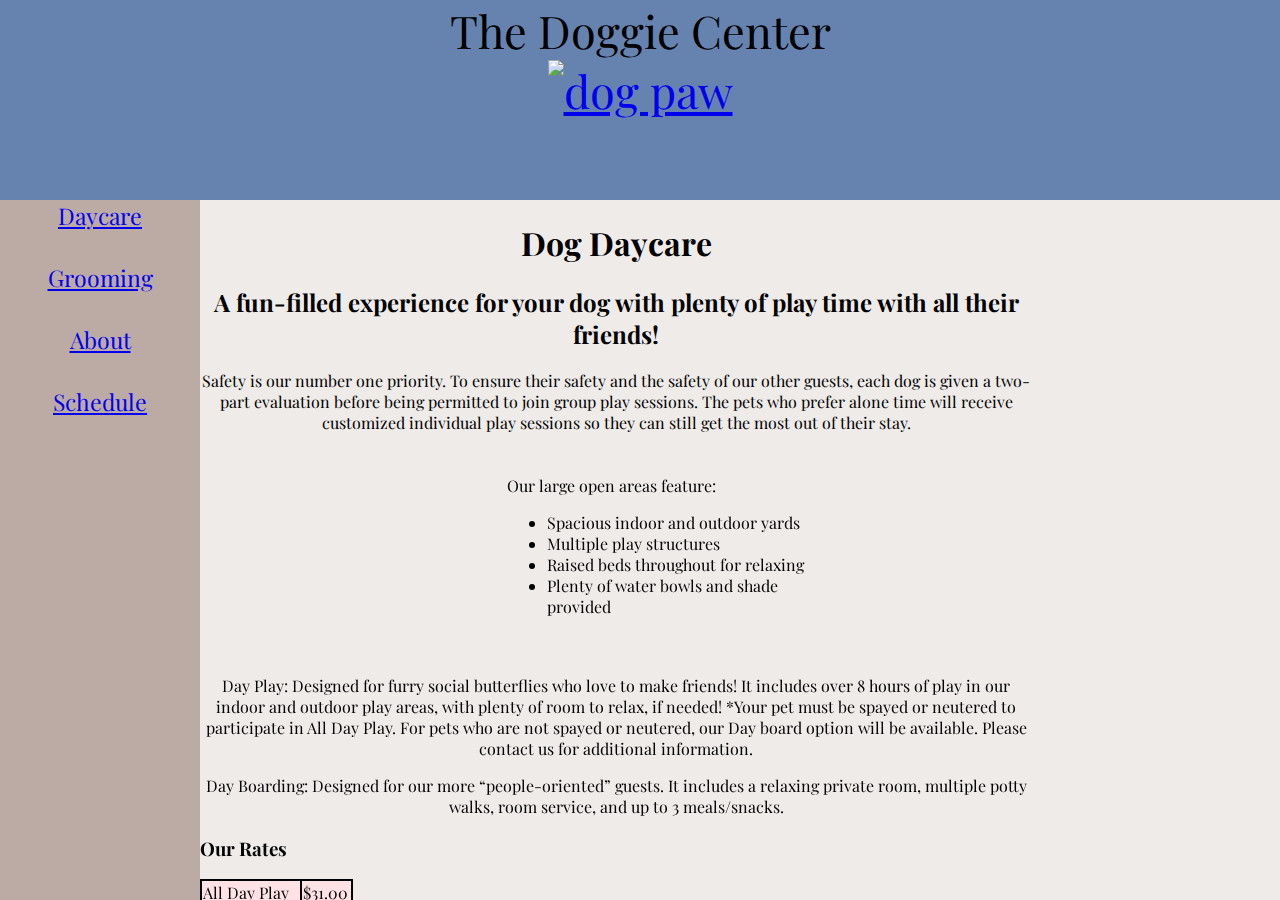
==== m1.html @ ff5be316 "Add files via upload" ====
<!--Amelia Farrand. December 14, 2023-->
<!DOCTYPE html> 
<html>
	<head>
		<title>Lab Two</title>
		<meta charset="utf-8">
		<link rel="stylesheet" href="style2.css"/>
		<link rel="preconnect" href="https://fonts.googleapis.com">
		<link rel="preconnect" href="https://fonts.gstatic.com" crossorigin>
		<link href="https://fonts.googleapis.com/css2?family=Playfair+Display&display=swap" rel="stylesheet">
	</head>
	<body>
		<header>
			The Doggie Center 
			<br>
			<a href="lab2.html"><img src="images2/paw.webp" alt="dog paw" width="150" height="150"/>
		</header>
		<aside>
			<nav class="center">
				<div><a href="m1.html">Daycare</a></div>
				<br>
				<div><a href="m2.html">Grooming</a></div>
				<br>
				<div><a href="m3.html">About</a></div>
				<br>
				<div><a href="m4.html">Schedule</a></div>
			</nav>
		</aside>
		<main>
			<h1 class="heading">Dog Daycare</h1>
			<h2 class="heading">A fun-filled experience for your dog with plenty of play time with 
			all their friends!</h2>
				<div class="limit">
					<p>Safety is our number one priority. To ensure their safety and the safety of 
					our other guests, each dog is given a two-part evaluation before being permitted 
					to join group play sessions. The pets who prefer alone time will receive customized
					individual play sessions so they can still get the most out of their stay.</p> 
				</div>
			<table>
				<tr>
					<td><iframe width="250" height="200" src="https://www.youtube.com/embed/uON_08RFCyE?si=rDscwmgYH3CT24Cs" title="YouTube video player" frameborder="0" allow="accelerometer; autoplay; clipboard-write; encrypted-media; gyroscope; picture-in-picture; web-share" allowfullscreen></iframe></td>
					<td>Our large open areas feature:
						<ul>
							<li>Spacious indoor and outdoor yards</li>
							<li>Multiple play structures</li>
							<li>Raised beds throughout for relaxing</li>
							<li>Plenty of water bowls and shade provided</li>
						</ul></td>
				</tr>
			</table>
				<div class="limit">
					<p>Day Play: Designed for furry social butterflies who love to make friends! It includes over 8 
					hours of play in our indoor and outdoor play areas, with plenty of room to relax, if needed!
					*Your pet must be spayed or neutered to participate in All Day Play. 
					For pets who are not spayed or neutered, our Day board option will be available. 
					Please contact us for additional information.</p>
					<p>Day Boarding: Designed for our more “people-oriented” guests. 
					It includes a relaxing private room, multiple potty walks, room service, and up to 3 meals/snacks.</p>	
				</div>
			<h3>Our Rates</h3>
			<table class="rates">
				<tr>
					<td>All Day Play</td>
					<td>$31.00</td>
				</tr>
				<tr>
					<td>Half Day Play</td>
					<td>$23.00</td>
				</tr>
				<tr>
					<td>Day Board</td>
					<td>$37.00</td>
				</tr>
			</table>
		</main>
	</body>
</html>
---- style2.css ----
/* Amelia Farrand. December 14, 2023 */
* {
	font-family: 'Playfair Display', serif;
}
header {
	position: fixed;
	top: 0;
	left: 0;
	width: 100%;
	height: 200px;
	background-color: #6683b0;
	text-align: center;
	font-size: 5vh;
}

aside {
	position: fixed;
	top: 200px;
	left: 0;
	width: 200px;
	height: 100%;
	background-color: #bcaaa4;
}

main {
	position: fixed;
	top: 200px;
	left: 200px;
	width: 100%;
	height: 100%;
	background-color: #efebe9; 
	overflow-y: scroll;
}

.limit{
	width: 65%;
    word-wrap: break-word;
    text-align: center;
}

table td {
	width: 300px;
	word-wrap: break-word;
}

table.rates, table.rates td {
  	border: 2px solid black;
  	border-collapse: collapse;
  	width: unset;
  	background-color: #ffe2e6;
}

.center {
	text-align: center;
	font-size: 23px;
}

.heading{
	width: 65%;
	text-align: center; 
}

.button {
	background-color: #ffe2e6;
	border: 3px soild #6683b0;
	color: black;
	padding: 20px;
	text-align: center;
	text-decoration: none;
	display: inline-block;
	font-size: 16px;
	margin: 4px 2px;
	border-radius: 50%;
}

.button:hover {
	background-color: black;
	color: black;
	border: 3px solid black;
}
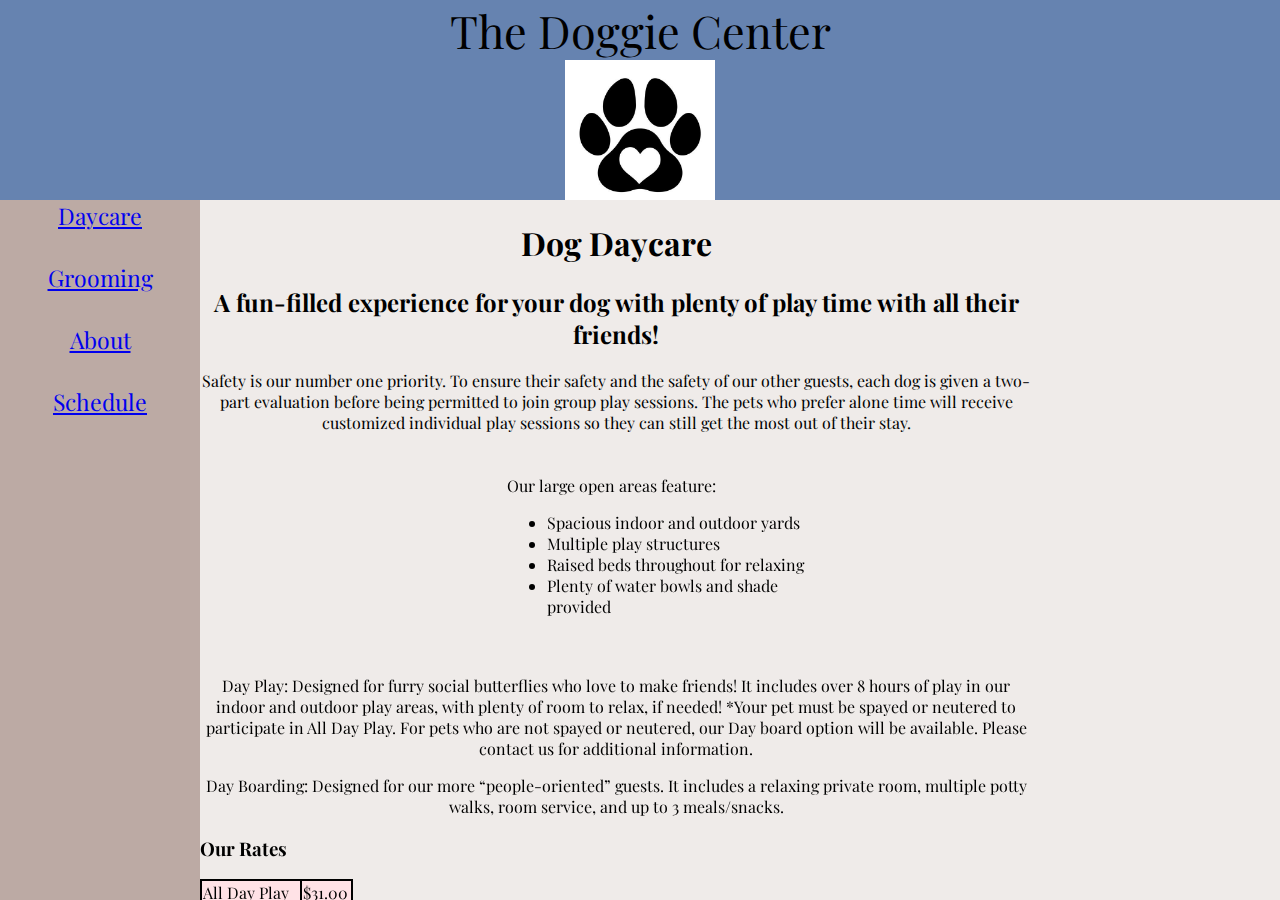
==== commit a306cd6e: "Update m1.html" ====
--- a/m1.html
+++ b/m1.html
@@ -13,7 +13,7 @@
 		<header>
 			The Doggie Center 
 			<br>
-			<a href="lab2.html"><img src="images2/paw.webp" alt="dog paw" width="150" height="150"/>
+			<a href="lab2.html"><img src="paw.webp" alt="dog paw" width="150" height="150"/>
 		</header>
 		<aside>
 			<nav class="center">
